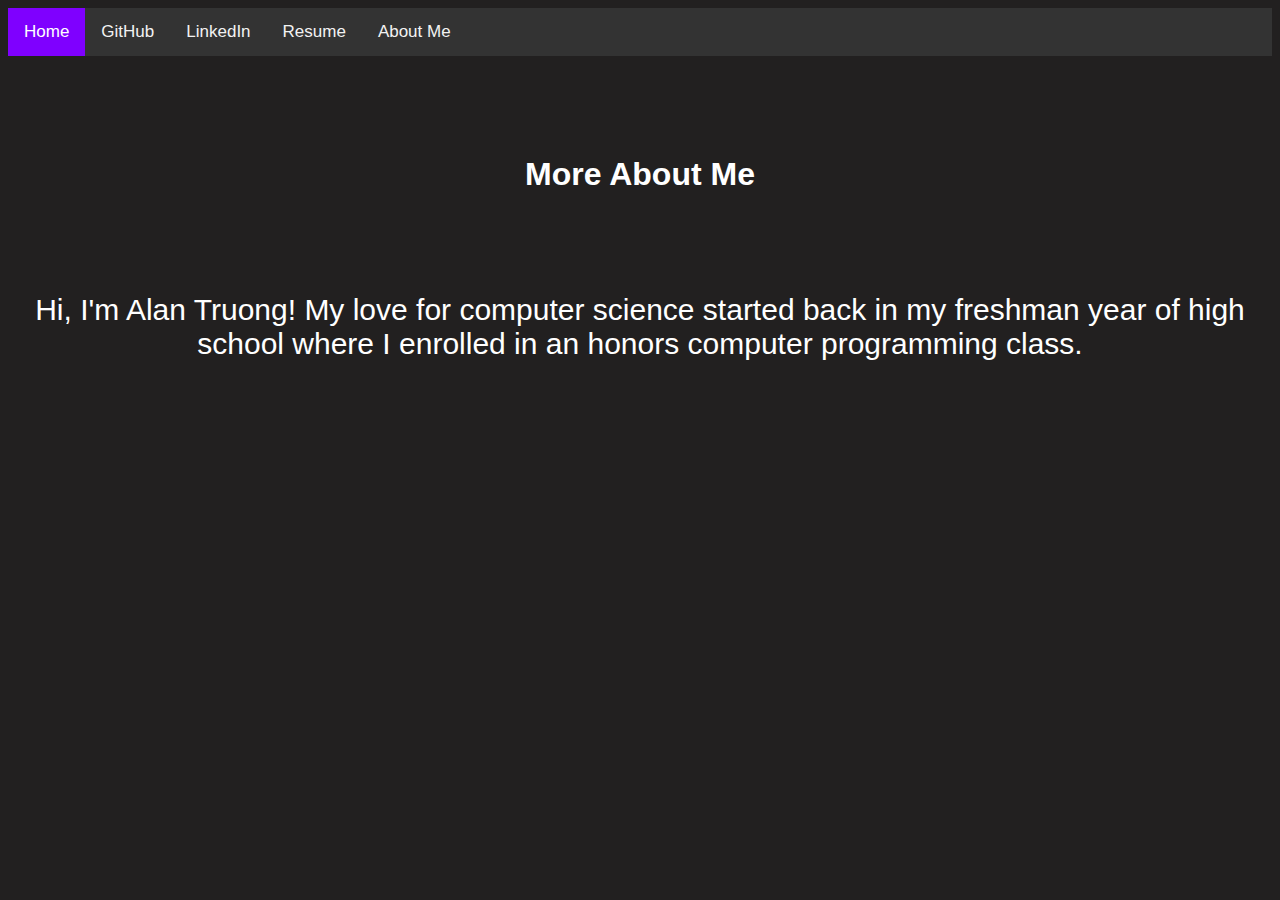
==== about.html @ eded2b34 "Created About and Resume page" ====
<!DOCTYPE html>
<html lang="en">

  <head>
    <meta charset="UTF-8">
    <meta http-equiv="X-UA-Compatible" content="IE=edge">
    <meta name="viewport" content="width=device-width, initial-scale=1.0">
    <link rel="stylesheet" href="home.css">
    <title>About Me</title>
  </head>

  <body>
    <div class="topnav">
      <a class="active" href="#home">Home</a>
      <a href="https://github.com/alanmtruong">GitHub</a>
      <a href="#https://www.linkedin.com/in/alanmtruong/">LinkedIn</a>
      <a href="https://alanmtruong.com/resume.html">Resume</a>
      <a href="https://alanmtruong.com/about.html">About Me</a>
    </div>
    <h1>More About Me</h1>
    <p>Hi, I'm Alan Truong! My love for computer science started back in my freshman year of high school where I enrolled in an honors computer programming class.</p>
  </body>

</html>
---- home.css ----
body {
  background-color: #222020 !important;
}

h1 {
  color: white;
  text-align: center;
  font-family: 'Trebuchet MS', sans-serif;
  margin: 100px;
}

p {
  color: white;
  text-align: center;
  font-family: 'Trebuchet MS', sans-serif;
  font-size: 30px;
}

.topnav {
  background-color: #333;
  overflow: hidden;
}

/* Style the links inside the navigation bar */
.topnav a {
  float: left;
  color: #f2f2f2;
  text-align: center;
  padding: 14px 16px;
  text-decoration: none;
  font-size: 17px;
  font-family: 'Trebuchet MS', sans-serif;
}

/* Change the color of links on hover */
.topnav a:hover {
  background-color: #ddd;
  color: black;
}

/* Add a color to the active/current link */
.topnav a.active {
  background-color: #7F00FF;
  color: white;
}
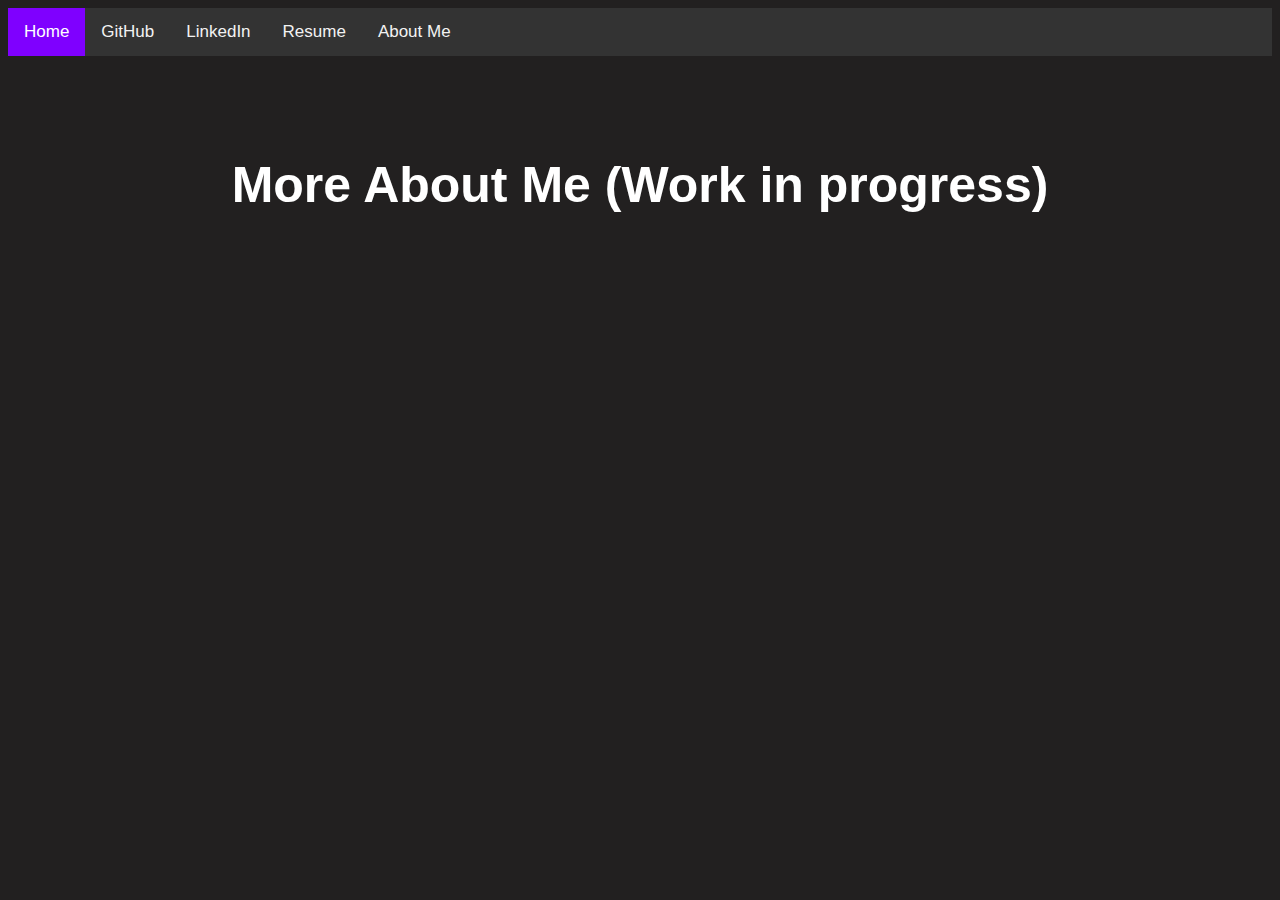
==== commit ddb6f67d: "Added links to home" ====
--- a/about.html
+++ b/about.html
@@ -11,14 +11,13 @@
 
   <body>
     <div class="topnav">
-      <a class="active" href="#home">Home</a>
+      <a class="active" href="https://alanmtruong.com/">Home</a>
       <a href="https://github.com/alanmtruong">GitHub</a>
-      <a href="#https://www.linkedin.com/in/alanmtruong/">LinkedIn</a>
+      <a href="https://www.linkedin.com/in/alanmtruong/">LinkedIn</a>
       <a href="https://alanmtruong.com/resume.html">Resume</a>
       <a href="https://alanmtruong.com/about.html">About Me</a>
     </div>
-    <h1>More About Me</h1>
-    <p>Hi, I'm Alan Truong! My love for computer science started back in my freshman year of high school where I enrolled in an honors computer programming class.</p>
+    <h1 style="text-align:center;">More About Me (Work in progress)</h1>
   </body>
 
 </html>--- a/home.css
+++ b/home.css
@@ -4,16 +4,15 @@
 
 h1 {
   color: white;
-  text-align: center;
   font-family: 'Trebuchet MS', sans-serif;
   margin: 100px;
+  font-size: 50px;
 }
 
 p {
   color: white;
-  text-align: center;
   font-family: 'Trebuchet MS', sans-serif;
-  font-size: 30px;
+  font-size: 20px;
 }
 
 .topnav {
@@ -42,4 +41,16 @@
 .topnav a.active {
   background-color: #7F00FF;
   color: white;
+}
+
+.pdf {
+  text-align: center;
+  font-family: 'Trebuchet MS', sans-serif;
+  font-size: 30px;
+}
+
+.homepage {
+  color: white;
+  font-family: "Lucida Console", "Courier New", monospace;
+  margin: 100px;
 }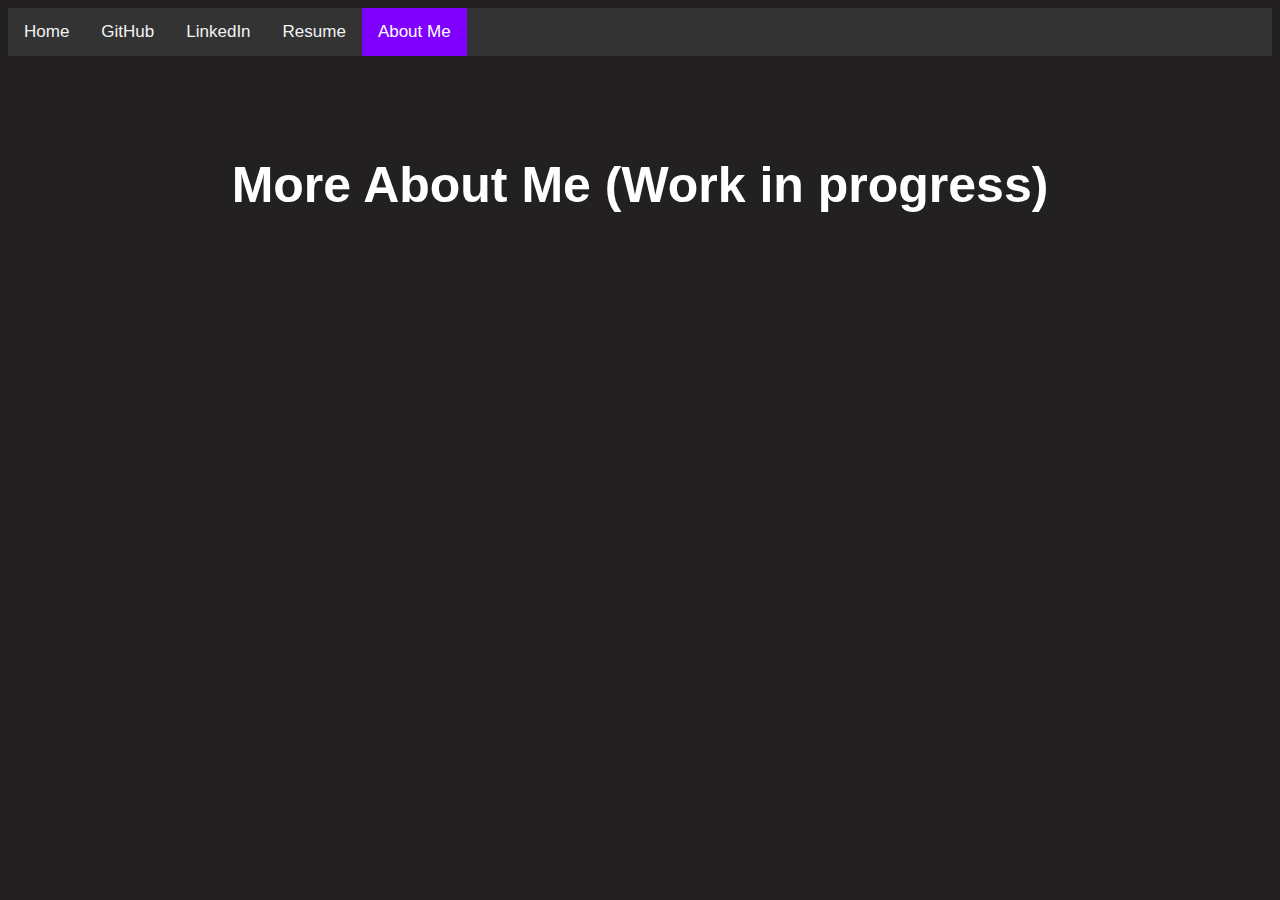
==== commit bd94a13f: "Fixed link styling" ====
--- a/about.html
+++ b/about.html
@@ -11,11 +11,11 @@
 
   <body>
     <div class="topnav">
-      <a class="active" href="https://alanmtruong.com/">Home</a>
+      <a href="https://alanmtruong.com/">Home</a>
       <a href="https://github.com/alanmtruong">GitHub</a>
       <a href="https://www.linkedin.com/in/alanmtruong/">LinkedIn</a>
       <a href="https://alanmtruong.com/resume.html">Resume</a>
-      <a href="https://alanmtruong.com/about.html">About Me</a>
+      <a class="active" href="https://alanmtruong.com/about.html">About Me</a>
     </div>
     <h1 style="text-align:center;">More About Me (Work in progress)</h1>
   </body>
--- a/home.css
+++ b/home.css
@@ -53,4 +53,15 @@
   color: white;
   font-family: "Lucida Console", "Courier New", monospace;
   margin: 100px;
+}
+
+.link a{
+  color: white;
+  font-family: 'Trebuchet MS', sans-serif;
+  font-size: 20px;
+}
+.link li{
+  color: white;
+  font-family: 'Trebuchet MS', sans-serif;
+  font-size: 20px;
 }